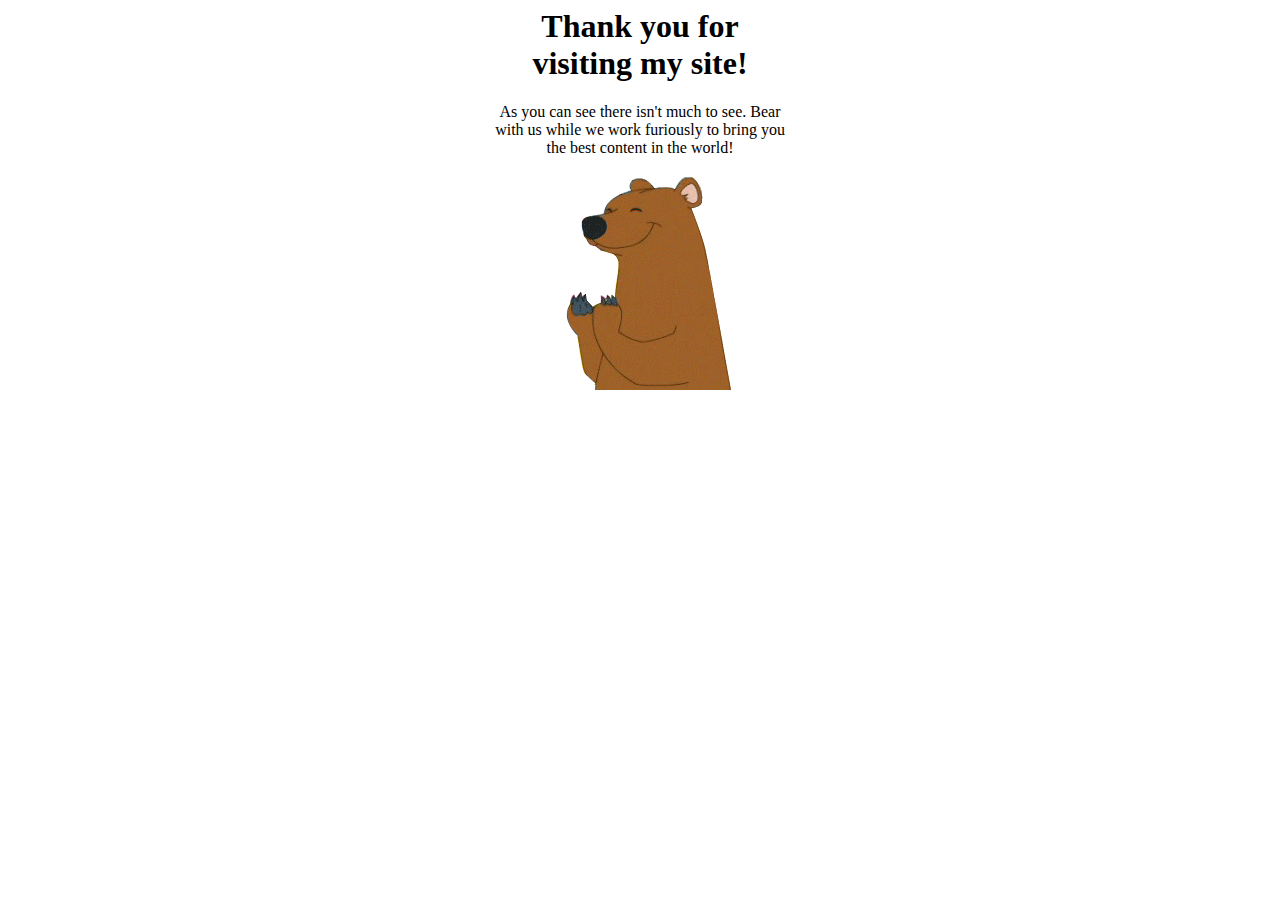
==== tamuWebSource/index.html @ c1713255 "Added initial source code" ====
<html>
<head>
  <title>TAMU's Dimas G</title>
  <style>
    div
    {
      width: 300px;
      margin: auto;
      text-align: center;
    }

  </style>
  </head>
  <body>
    <div>
      <h1>
        Thank you for visiting my site!
      </h1>

      <p>
        As you can see there isn't much to see.
        Bear with us while we work furiously to
        bring you the best content in the world!
      </p>

      <img src="media/clappingBear.gif">
    </div>
  </body>
</html>
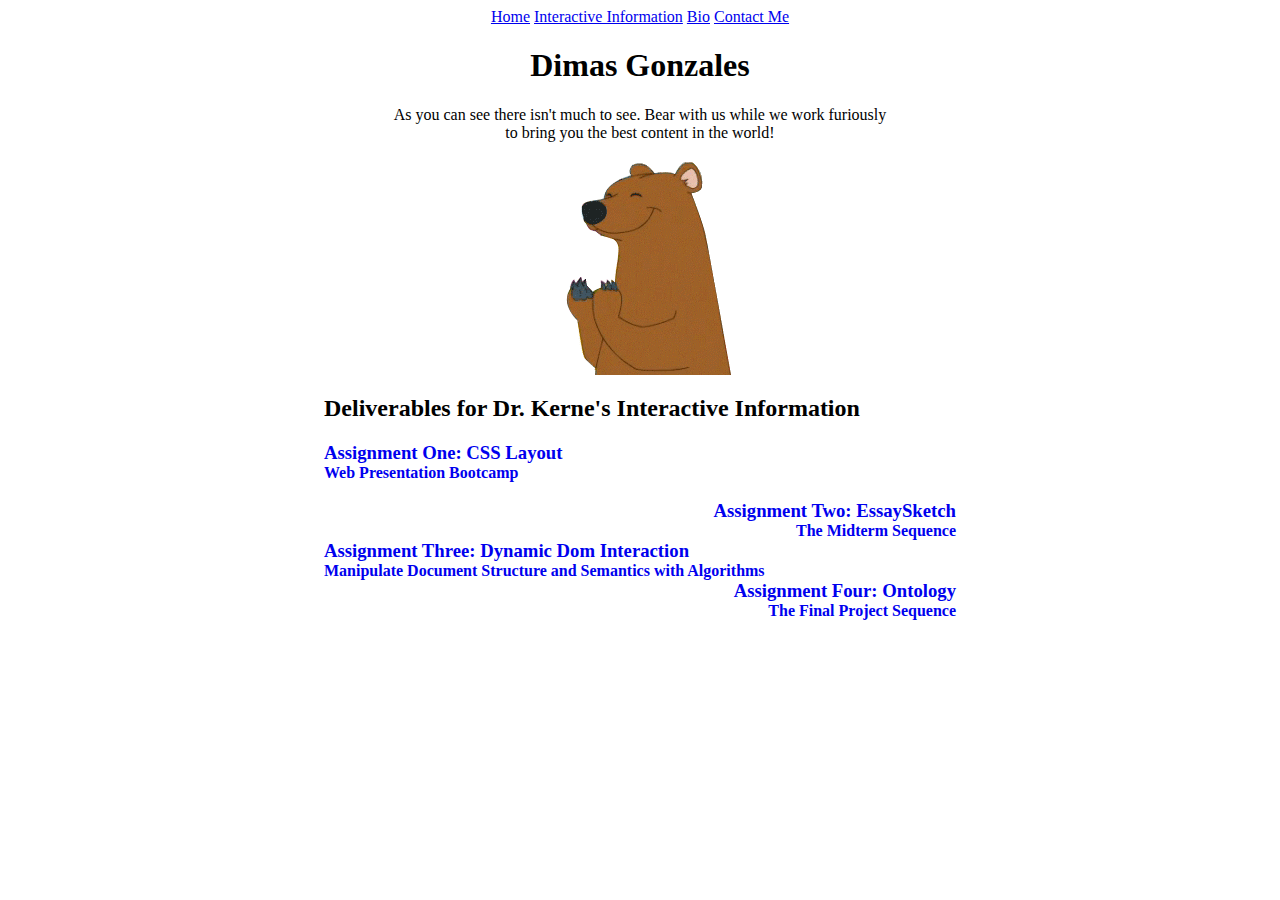
==== commit 65e23eac: "Second draft of the school site" ====
--- a/tamuWebSource/index.html
+++ b/tamuWebSource/index.html
@@ -1,29 +1,62 @@
 <html>
 <head>
   <title>TAMU's Dimas G</title>
-  <style>
-    div
-    {
-      width: 300px;
-      margin: auto;
-      text-align: center;
-    }
+  <link rel='stylesheet' type='text/css' href='media/style.css'>
+</head>
+<body>
+  <nav>
+    <a href='#home'>Home</a>
+    <a href='#interInfo'>Interactive Information</a>
+    <a href='#bio'>Bio</a>
+    <a href='#'>Contact Me</a>
+  </nav>
+  <div id='home'>
+    <h1> Dimas Gonzales </h1>
+    <p>
+      As you can see there isn't much to see.
+      Bear with us while we work furiously to
+      bring you the best content in the world!
+    </p>
 
-  </style>
-  </head>
-  <body>
-    <div>
-      <h1>
-        Thank you for visiting my site!
-      </h1>
+    <img src='media/clappingBear.gif'>
+  </div>
+  <div id='interInfo'>
+    <h2 class='sectionTitle'>Deliverables for Dr. Kerne's Interactive Information</h2>
+    <ul>
+      <li>
+        <a href='http://ecologylab.net/courses/sii/deliverables/metHomeComplete.html'>
+          <h3 class='taskTitle' >Assignment One: CSS Layout</h3>
+          <h4 class='taskSubtitle'>Web Presentation Bootcamp</h4>
+        </a>
+      </li>
+      <li>
+        <br>
+        <a href='#'>
+          <h3 class='taskTitle' >Assignment Two: EssaySketch</h3>
+          <h4 class='taskSubtitle'>The Midterm Sequence</h4>
+        </a>
+      </li>
+      <li>
+        <a href='#' >
+          <h3 class='taskTitle' >Assignment Three: Dynamic Dom Interaction</h3>
+          <h4 class='taskSubtitle'>Manipulate Document Structure and Semantics with Algorithms</h4>
+        </a>
+      </li>
+      <li>
+        <a href='#' >
+          <h3 class='taskTitle'>Assignment Four: Ontology</h3>
+          <h4 class='taskSubtitle'>The Final Project Sequence</h4>
+        </a>
+      </li>
+    </ul>
 
-      <p>
-        As you can see there isn't much to see.
-        Bear with us while we work furiously to
-        bring you the best content in the world!
-      </p>
+  </div>
+  <div id='bio'>
 
-      <img src="media/clappingBear.gif">
-    </div>
-  </body>
+  </div>
+  <div id='contact'>
+
+  </div>
+
+</body>
 </html>
--- a/tamuWebSource/media/style.css
+++ b/tamuWebSource/media/style.css
@@ -0,0 +1,69 @@
+nav
+{
+    width: 50%;
+    margin: auto;
+    text-align: center;
+    position: static;
+}
+
+div
+{
+  width: 40%;
+  margin: auto;
+  text-align: center;
+  position: block;
+  left: 20%;
+}
+
+h2.sectionTitle
+{
+  text-align: left;
+}
+
+#interInfo
+{
+  width: 50%
+
+}
+
+
+
+#interInfo ul
+{
+  list-style: none;
+  margin: 0;
+  padding: 0;
+
+}
+
+#interInfo li
+{
+  clear: both;
+}
+
+#interInfo a
+{
+  text-decoration: none;
+}
+
+#interInfo li:nth-child(odd)
+{
+  text-align: left;
+}
+
+#interInfo li:nth-child(even)
+{
+  text-align: right;
+}
+
+.taskTitle
+{
+  margin: 0;
+  padding: 0;
+}
+
+.taskSubtitle
+{
+  margin: 0;
+  padding: 0;
+}
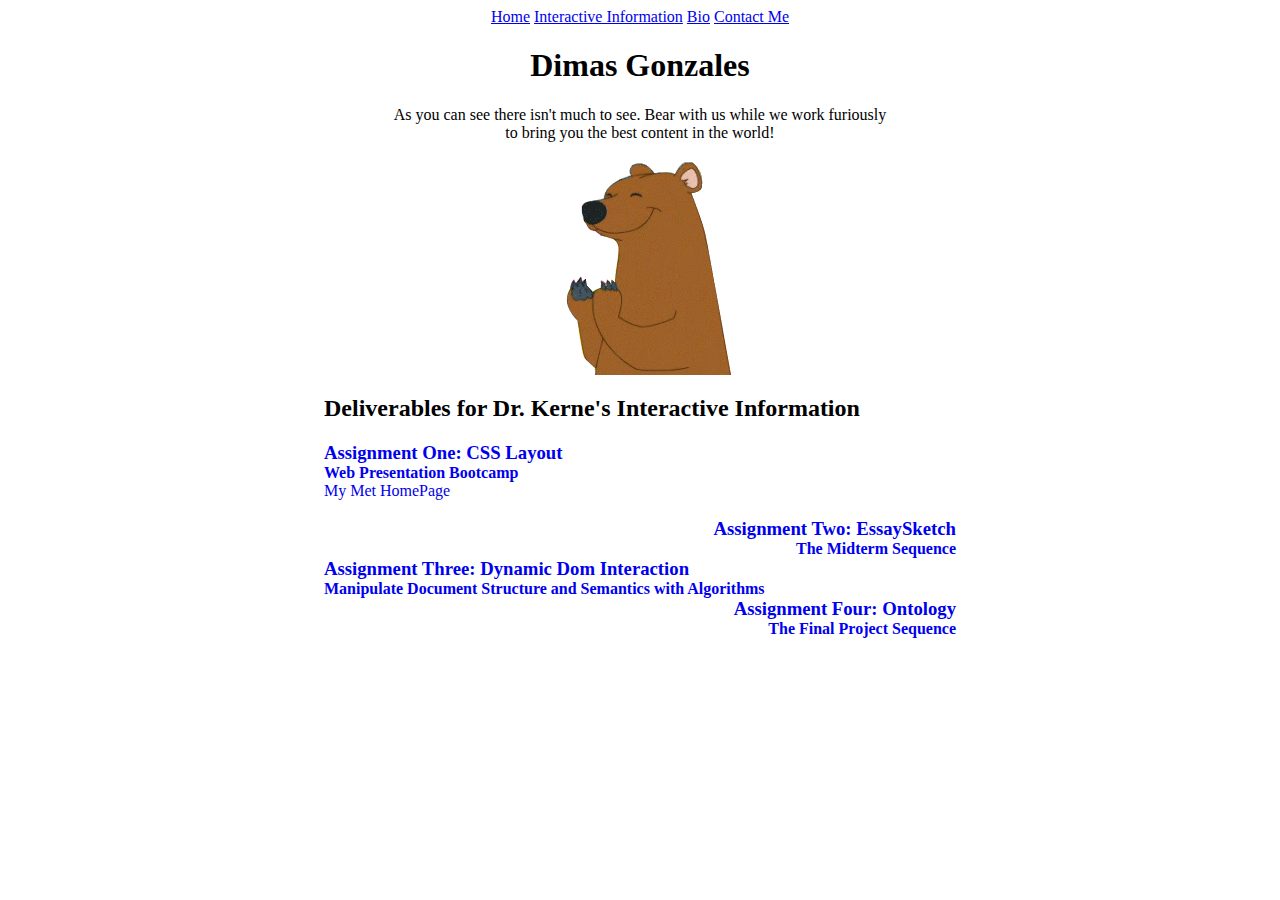
==== commit 6945e3aa: "Committing source for CSCE444 first project" ====
--- a/tamuWebSource/index.html
+++ b/tamuWebSource/index.html
@@ -28,6 +28,7 @@
           <h3 class='taskTitle' >Assignment One: CSS Layout</h3>
           <h4 class='taskSubtitle'>Web Presentation Bootcamp</h4>
         </a>
+        <a href='informationTechnology/metHomeComplete.html'>My Met HomePage</a>
       </li>
       <li>
         <br>
